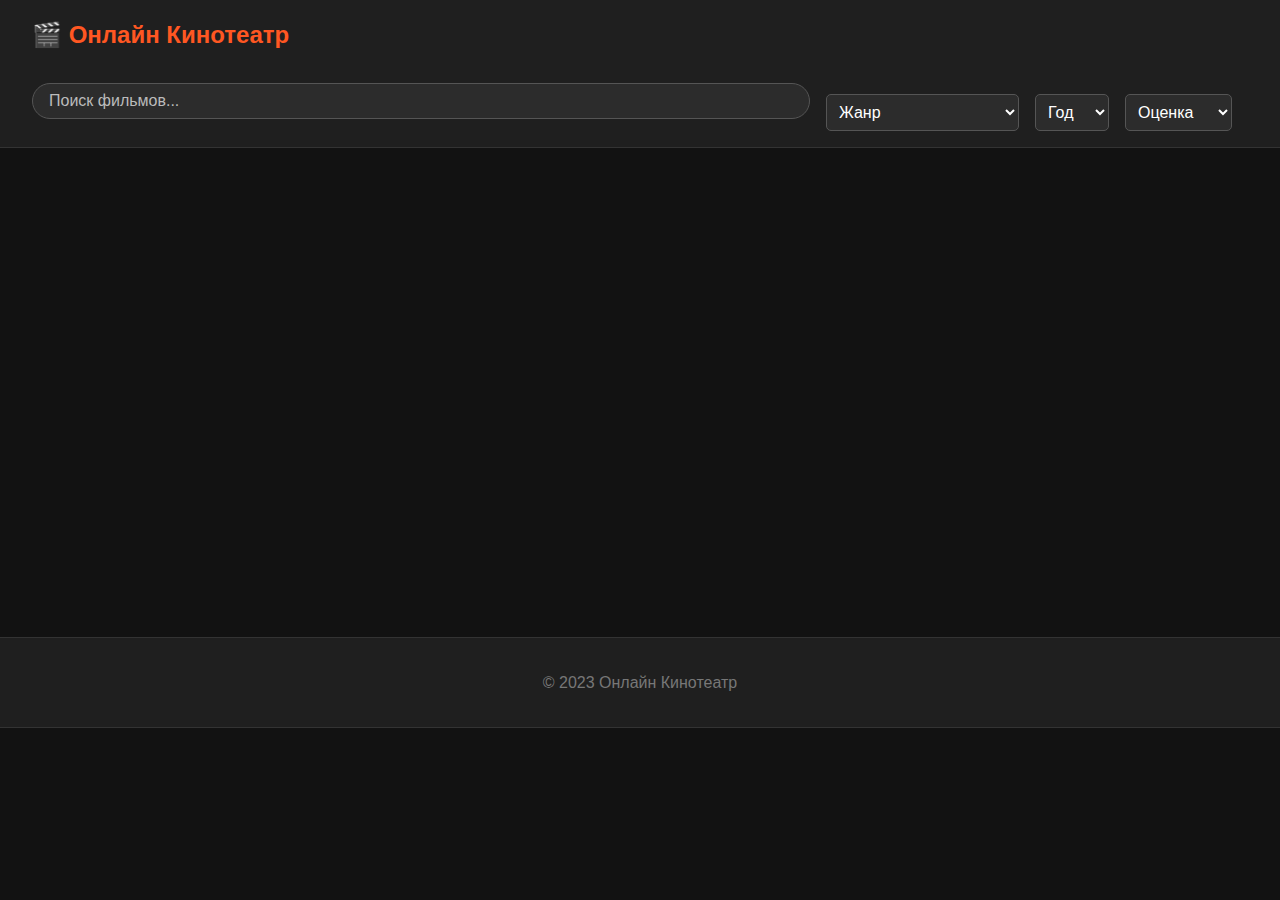
==== player.html @ d53c2e78 "Main Project commit" ====
<!DOCTYPE html>
<html lang="ru">
<head>
  <meta charset="UTF-8">
  <meta name="viewport" content="width=device-width, initial-scale=1.0">
  <title>Просмотр фильма</title>
  <link rel="stylesheet" href="styles.css">
</head>
<body>
  <header>
    <a href="index.html" class="back-button">← Назад к фильмам</a>
  </header>
  <main>
    <div class="player-container">
      <video id="player" controls autoplay>
        <source src="" type="video/mp4">
        Ваш браузер не поддерживает воспроизведение видео.
      </video>
    </div>
  </main>
  <footer>
    <p>© 2023 Онлайн Кинотеатр</p>
  </footer>
  <script>
    const urlParams = new URLSearchParams(window.location.search);
    const movieUrl = urlParams.get('movie');
    const player = document.getElementById('player');
    if (movieUrl) {
      player.src = movieUrl;
    } else {
      alert('Фильм не выбран!');
      window.location.href = 'index.html';
    }
  </script>
</body>
</html>
---- styles.css ----
/* Общие стили */
* {
    box-sizing: border-box;
    margin: 0;
    padding: 0;
  }
  
  body {
    font-family: 'Helvetica Neue', Arial, sans-serif;
    background: #121212;
    color: #e0e0e0;
    line-height: 1.6;
  }
  
  header, footer {
    background: #1f1f1f;
    padding: 1rem 2rem;
    position: sticky;
    top: 0;
    z-index: 1000;
    border-bottom: 1px solid #333;
  }
  
  header h1 {
    font-size: 1.5rem;
    display: inline-block;
    color: #ff5722;
  }
  
  .search-container {
    display: flex;
    align-items: center;
    margin-top: 1rem;
    flex-wrap: wrap;
  }
  
  .search-container input {
    padding: 0.5rem 1rem;
    font-size: 1rem;
    border: 1px solid #555;
    border-radius: 50px;
    background: #2c2c2c;
    color: #fff;
    margin-right: 1rem;
    flex: 1;
    min-width: 200px;
  }
  
  .search-container input::placeholder {
    color: #bbb;
  }
  
  .search-container input:focus {
    border-color: #ff5722;
    outline: none;
    box-shadow: 0 0 5px rgba(255,87,34,0.5);
  }
  
  .filters {
    display: flex;
    align-items: center;
    margin-top: 1rem;
    flex-wrap: wrap;
  }
  
  .filters select {
    padding: 0.5rem;
    font-size: 1rem;
    border: 1px solid #555;
    border-radius: 5px;
    background: #2c2c2c;
    color: #fff;
    margin-right: 1rem;
    margin-top: 0.5rem;
  }
  
  .filters select:focus {
    border-color: #ff5722;
    outline: none;
    box-shadow: 0 0 5px rgba(255,87,34,0.5);
  }
  
  .back-button {
    text-decoration: none;
    color: #ff5722;
    font-size: 1rem;
  }
  
  .back-button:hover {
    text-decoration: underline;
  }
  
  main {
    padding: 2rem;
    max-width: 1200px;
    margin: auto;
  }
  
  footer {
    text-align: center;
    border-top: 1px solid #333;
    margin-top: 2rem;
    color: #777;
  }
  
  footer p {
    margin: 1rem 0;
  }
  
  /* Стили списка фильмов */
  #movieList {
    display: grid;
    grid-template-columns: repeat(auto-fill, minmax(200px, 1fr));
    gap: 1.5rem;
    margin-top: 2rem;
  }
  
  .movie-item {
    background: #1f1f1f;
    border-radius: 8px;
    overflow: hidden;
    cursor: pointer;
    transition: transform 0.3s ease, box-shadow 0.3s ease;
    position: relative;
  }
  
  .movie-item:hover {
    transform: translateY(-10px);
    box-shadow: 0 10px 20px rgba(255,87,34,0.2);
  }
  
  .movie-poster {
    width: 100%;
    height: 300px;
    background-size: cover;
    background-position: center;
  }
  
  .movie-title {
    padding: 1rem;
    font-size: 1.1rem;
    text-align: center;
    color: #fff;
  }
  
  .movie-item::before {
    content: '';
    position: absolute;
    top: 0;
    left: 0;
    width: 100%;
    height: 100%;
    background: linear-gradient(to top, rgba(0,0,0,0.8), transparent);
    opacity: 0;
    transition: opacity 0.3s ease;
  }
  
  .movie-item:hover::before {
    opacity: 1;
  }
  
  /* Стили плеера */
  .player-container {
    position: relative;
    padding-top: 56.25%; /* Соотношение сторон 16:9 */
  }
  
  .player-container video {
    position: absolute;
    top: 0;
    left: 0;
    width: 100%;
    height: 100%;
  }
  
  .player-container::after {
    content: '';
    position: absolute;
    top: 0;
    left: 0;
    width: 100%;
    height: 100%;
    background: linear-gradient(to bottom, transparent, #121212);
  }
  
  /* Анимации */
  @keyframes fadeIn {
    from { opacity: 0; transform: translateY(20px); }
    to { opacity: 1; transform: translateY(0); }
  }
  
  .movie-item {
    opacity: 0;
    animation: fadeIn 0.5s ease forwards;
  }
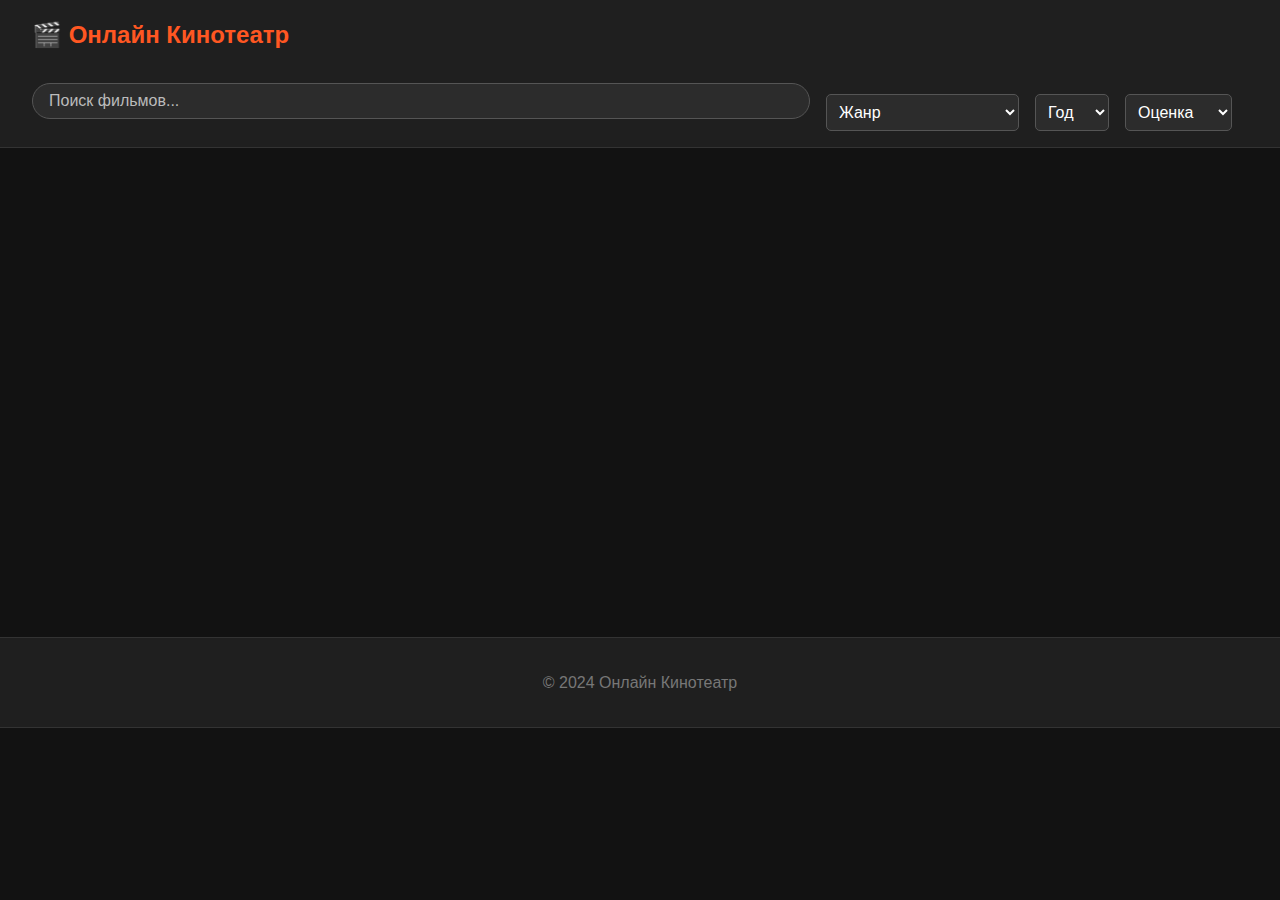
==== commit 5546f5ee: "Format project" ====
--- a/player.html
+++ b/player.html
@@ -1,11 +1,13 @@
 <!DOCTYPE html>
 <html lang="ru">
+
 <head>
   <meta charset="UTF-8">
   <meta name="viewport" content="width=device-width, initial-scale=1.0">
   <title>Просмотр фильма</title>
   <link rel="stylesheet" href="styles.css">
 </head>
+
 <body>
   <header>
     <a href="index.html" class="back-button">← Назад к фильмам</a>
@@ -33,4 +35,5 @@
     }
   </script>
 </body>
-</html>
+
+</html>--- a/styles.css
+++ b/styles.css
@@ -1,197 +1,204 @@
 /* Общие стили */
 * {
-    box-sizing: border-box;
-    margin: 0;
-    padding: 0;
+  box-sizing: border-box;
+  margin: 0;
+  padding: 0;
+}
+
+body {
+  font-family: 'Helvetica Neue', Arial, sans-serif;
+  background: #121212;
+  color: #e0e0e0;
+  line-height: 1.6;
+}
+
+header,
+footer {
+  background: #1f1f1f;
+  padding: 1rem 2rem;
+  position: sticky;
+  top: 0;
+  z-index: 1000;
+  border-bottom: 1px solid #333;
+}
+
+header h1 {
+  font-size: 1.5rem;
+  display: inline-block;
+  color: #ff5722;
+}
+
+.search-container {
+  display: flex;
+  align-items: center;
+  margin-top: 1rem;
+  flex-wrap: wrap;
+}
+
+.search-container input {
+  padding: 0.5rem 1rem;
+  font-size: 1rem;
+  border: 1px solid #555;
+  border-radius: 50px;
+  background: #2c2c2c;
+  color: #fff;
+  margin-right: 1rem;
+  flex: 1;
+  min-width: 200px;
+}
+
+.search-container input::placeholder {
+  color: #bbb;
+}
+
+.search-container input:focus {
+  border-color: #ff5722;
+  outline: none;
+  box-shadow: 0 0 5px rgba(255, 87, 34, 0.5);
+}
+
+.filters {
+  display: flex;
+  align-items: center;
+  margin-top: 1rem;
+  flex-wrap: wrap;
+}
+
+.filters select {
+  padding: 0.5rem;
+  font-size: 1rem;
+  border: 1px solid #555;
+  border-radius: 5px;
+  background: #2c2c2c;
+  color: #fff;
+  margin-right: 1rem;
+  margin-top: 0.5rem;
+}
+
+.filters select:focus {
+  border-color: #ff5722;
+  outline: none;
+  box-shadow: 0 0 5px rgba(255, 87, 34, 0.5);
+}
+
+.back-button {
+  text-decoration: none;
+  color: #ff5722;
+  font-size: 1rem;
+}
+
+.back-button:hover {
+  text-decoration: underline;
+}
+
+main {
+  padding: 2rem;
+  max-width: 1200px;
+  margin: auto;
+}
+
+footer {
+  text-align: center;
+  border-top: 1px solid #333;
+  margin-top: 2rem;
+  color: #777;
+}
+
+footer p {
+  margin: 1rem 0;
+}
+
+/* Стили списка фильмов */
+#movieList {
+  display: grid;
+  grid-template-columns: repeat(auto-fill, minmax(200px, 1fr));
+  gap: 1.5rem;
+  margin-top: 2rem;
+}
+
+.movie-item {
+  background: #1f1f1f;
+  border-radius: 8px;
+  overflow: hidden;
+  cursor: pointer;
+  transition: transform 0.3s ease, box-shadow 0.3s ease;
+  position: relative;
+}
+
+.movie-item:hover {
+  transform: translateY(-10px);
+  box-shadow: 0 10px 20px rgba(255, 87, 34, 0.2);
+}
+
+.movie-poster {
+  width: 100%;
+  height: 300px;
+  background-size: cover;
+  background-position: center;
+}
+
+.movie-title {
+  padding: 1rem;
+  font-size: 1.1rem;
+  text-align: center;
+  color: #fff;
+}
+
+.movie-item::before {
+  content: '';
+  position: absolute;
+  top: 0;
+  left: 0;
+  width: 100%;
+  height: 100%;
+  background: linear-gradient(to top, rgba(0, 0, 0, 0.8), transparent);
+  opacity: 0;
+  transition: opacity 0.3s ease;
+}
+
+.movie-item:hover::before {
+  opacity: 1;
+}
+
+/* Стили плеера */
+.player-container {
+  position: relative;
+  padding-top: 56.25%;
+  /* Соотношение сторон 16:9 */
+}
+
+.player-container video {
+  position: absolute;
+  top: 0;
+  left: 0;
+  width: 100%;
+  height: 100%;
+}
+
+.player-container::after {
+  content: '';
+  position: absolute;
+  top: 0;
+  left: 0;
+  width: 100%;
+  height: 100%;
+  background: linear-gradient(to bottom, transparent, #121212);
+}
+
+/* Анимации */
+@keyframes fadeIn {
+  from {
+    opacity: 0;
+    transform: translateY(20px);
   }
-  
-  body {
-    font-family: 'Helvetica Neue', Arial, sans-serif;
-    background: #121212;
-    color: #e0e0e0;
-    line-height: 1.6;
+
+  to {
+    opacity: 1;
+    transform: translateY(0);
   }
-  
-  header, footer {
-    background: #1f1f1f;
-    padding: 1rem 2rem;
-    position: sticky;
-    top: 0;
-    z-index: 1000;
-    border-bottom: 1px solid #333;
-  }
-  
-  header h1 {
-    font-size: 1.5rem;
-    display: inline-block;
-    color: #ff5722;
-  }
-  
-  .search-container {
-    display: flex;
-    align-items: center;
-    margin-top: 1rem;
-    flex-wrap: wrap;
-  }
-  
-  .search-container input {
-    padding: 0.5rem 1rem;
-    font-size: 1rem;
-    border: 1px solid #555;
-    border-radius: 50px;
-    background: #2c2c2c;
-    color: #fff;
-    margin-right: 1rem;
-    flex: 1;
-    min-width: 200px;
-  }
-  
-  .search-container input::placeholder {
-    color: #bbb;
-  }
-  
-  .search-container input:focus {
-    border-color: #ff5722;
-    outline: none;
-    box-shadow: 0 0 5px rgba(255,87,34,0.5);
-  }
-  
-  .filters {
-    display: flex;
-    align-items: center;
-    margin-top: 1rem;
-    flex-wrap: wrap;
-  }
-  
-  .filters select {
-    padding: 0.5rem;
-    font-size: 1rem;
-    border: 1px solid #555;
-    border-radius: 5px;
-    background: #2c2c2c;
-    color: #fff;
-    margin-right: 1rem;
-    margin-top: 0.5rem;
-  }
-  
-  .filters select:focus {
-    border-color: #ff5722;
-    outline: none;
-    box-shadow: 0 0 5px rgba(255,87,34,0.5);
-  }
-  
-  .back-button {
-    text-decoration: none;
-    color: #ff5722;
-    font-size: 1rem;
-  }
-  
-  .back-button:hover {
-    text-decoration: underline;
-  }
-  
-  main {
-    padding: 2rem;
-    max-width: 1200px;
-    margin: auto;
-  }
-  
-  footer {
-    text-align: center;
-    border-top: 1px solid #333;
-    margin-top: 2rem;
-    color: #777;
-  }
-  
-  footer p {
-    margin: 1rem 0;
-  }
-  
-  /* Стили списка фильмов */
-  #movieList {
-    display: grid;
-    grid-template-columns: repeat(auto-fill, minmax(200px, 1fr));
-    gap: 1.5rem;
-    margin-top: 2rem;
-  }
-  
-  .movie-item {
-    background: #1f1f1f;
-    border-radius: 8px;
-    overflow: hidden;
-    cursor: pointer;
-    transition: transform 0.3s ease, box-shadow 0.3s ease;
-    position: relative;
-  }
-  
-  .movie-item:hover {
-    transform: translateY(-10px);
-    box-shadow: 0 10px 20px rgba(255,87,34,0.2);
-  }
-  
-  .movie-poster {
-    width: 100%;
-    height: 300px;
-    background-size: cover;
-    background-position: center;
-  }
-  
-  .movie-title {
-    padding: 1rem;
-    font-size: 1.1rem;
-    text-align: center;
-    color: #fff;
-  }
-  
-  .movie-item::before {
-    content: '';
-    position: absolute;
-    top: 0;
-    left: 0;
-    width: 100%;
-    height: 100%;
-    background: linear-gradient(to top, rgba(0,0,0,0.8), transparent);
-    opacity: 0;
-    transition: opacity 0.3s ease;
-  }
-  
-  .movie-item:hover::before {
-    opacity: 1;
-  }
-  
-  /* Стили плеера */
-  .player-container {
-    position: relative;
-    padding-top: 56.25%; /* Соотношение сторон 16:9 */
-  }
-  
-  .player-container video {
-    position: absolute;
-    top: 0;
-    left: 0;
-    width: 100%;
-    height: 100%;
-  }
-  
-  .player-container::after {
-    content: '';
-    position: absolute;
-    top: 0;
-    left: 0;
-    width: 100%;
-    height: 100%;
-    background: linear-gradient(to bottom, transparent, #121212);
-  }
-  
-  /* Анимации */
-  @keyframes fadeIn {
-    from { opacity: 0; transform: translateY(20px); }
-    to { opacity: 1; transform: translateY(0); }
-  }
-  
-  .movie-item {
-    opacity: 0;
-    animation: fadeIn 0.5s ease forwards;
-  }
-  
-  +}
+
+.movie-item {
+  opacity: 0;
+  animation: fadeIn 0.5s ease forwards;
+}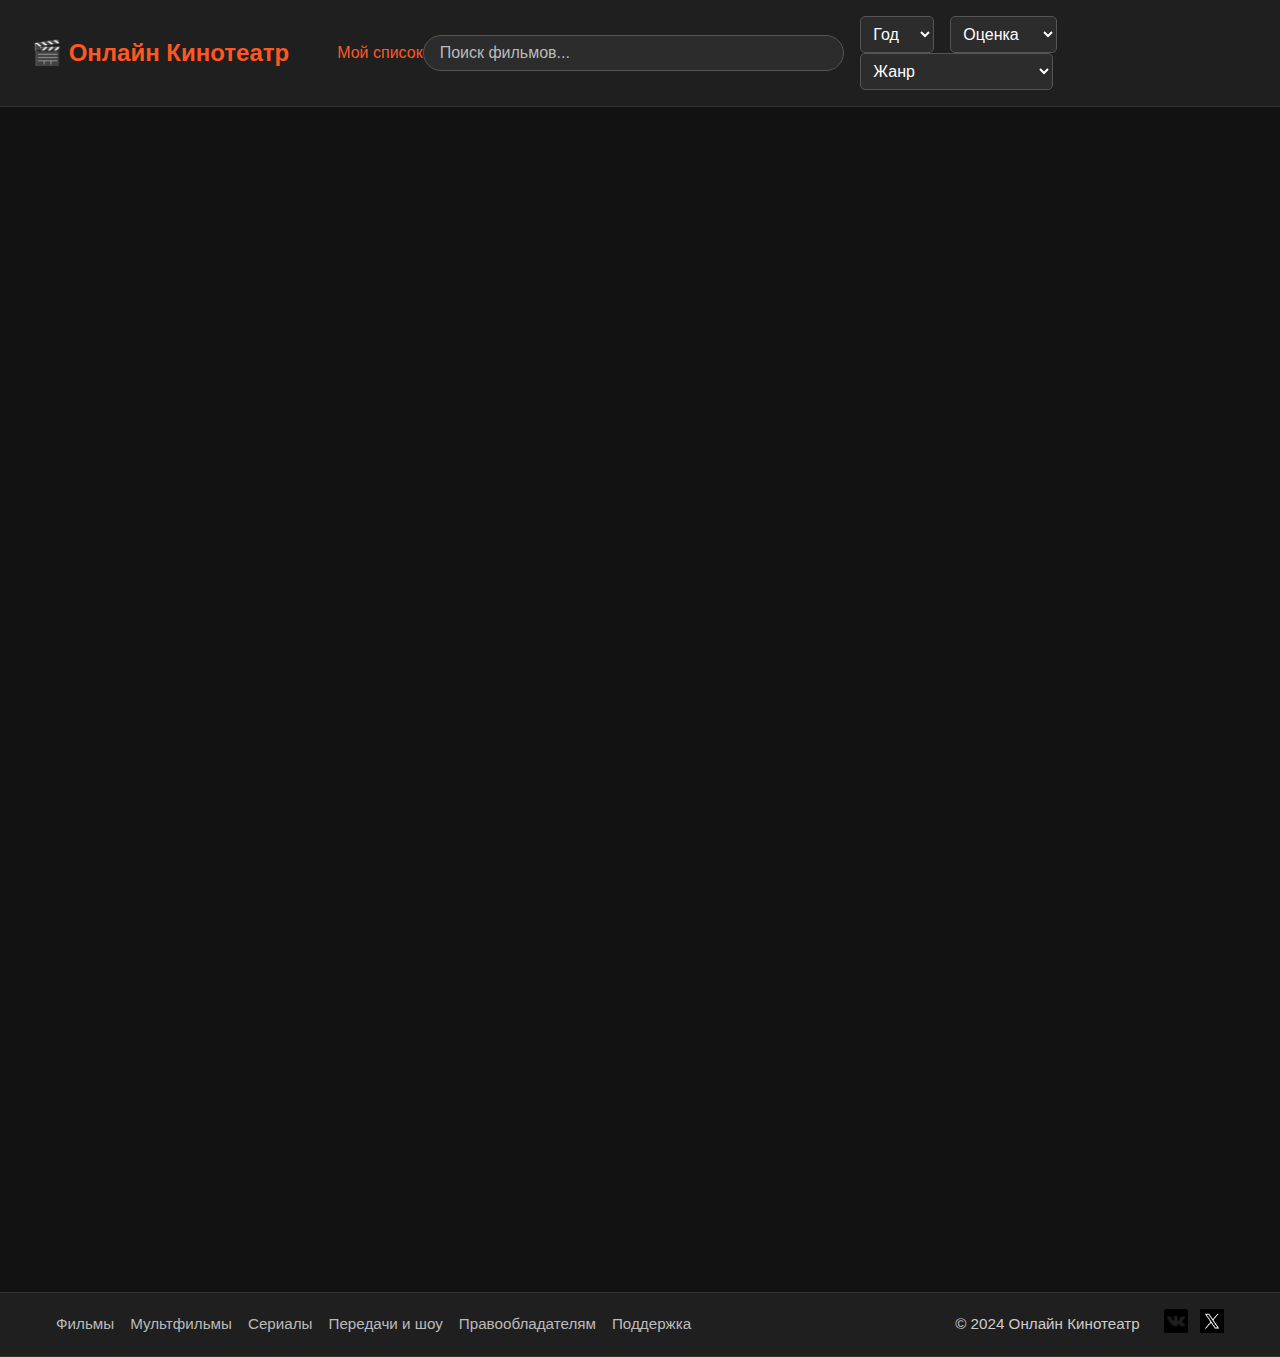
==== commit b70718de: "Footer addition and watch list grid change" ====
--- a/player.html
+++ b/player.html
@@ -20,8 +20,24 @@
       </video>
     </div>
   </main>
-  <footer>
-    <p>© 2023 Онлайн Кинотеатр</p>
+  <footer class="site-footer">
+    <div class="footer-container">
+      <nav class="footer-links">
+        <a href="#">Фильмы</a>
+        <a href="#">Мультфильмы</a>
+        <a href="#">Сериалы</a>
+        <a href="#">Передачи и шоу</a>
+        <a href="#">Правообладателям</a>
+        <a href="#">Поддержка</a>
+      </nav>
+      <div class="footer-copy">
+        <p>© 2024 Онлайн Кинотеатр</p>
+        <div class="footer-socials">
+          <a href="#"><img src="assets/vk-icon.png" alt="VK"></a>
+          <a href="#"><img src="assets/twitter-icon.png" alt="Twitter"></a>
+        </div>
+      </div>
+    </div>
   </footer>
   <script>
     const urlParams = new URLSearchParams(window.location.search);
--- a/styles.css
+++ b/styles.css
@@ -22,17 +22,25 @@
   border-bottom: 1px solid #333;
 }
 
+header .line-header {
+  /* background-color: #ff5722; */
+  display: flex;
+  align-items: center;
+  justify-content: space-between;
+  flex-wrap: wrap;
+}
+
 header h1 {
   font-size: 1.5rem;
-  display: inline-block;
   color: #ff5722;
+  margin-right: 2rem;
 }
 
 .search-container {
   display: flex;
   align-items: center;
-  margin-top: 1rem;
-  flex-wrap: wrap;
+  flex: 1;
+  max-width: 900px;
 }
 
 .search-container input {
@@ -44,7 +52,7 @@
   color: #fff;
   margin-right: 1rem;
   flex: 1;
-  min-width: 200px;
+  min-width: 150px;
 }
 
 .search-container input::placeholder {
@@ -60,7 +68,7 @@
 .filters {
   display: flex;
   align-items: center;
-  margin-top: 1rem;
+  flex: 1;
   flex-wrap: wrap;
 }
 
@@ -72,7 +80,12 @@
   background: #2c2c2c;
   color: #fff;
   margin-right: 1rem;
-  margin-top: 0.5rem;
+  margin-top: 0;
+  margin-bottom: 0;
+}
+
+.filters select:last-child {
+  margin-right: 0;
 }
 
 .filters select:focus {
@@ -110,6 +123,13 @@
 
 /* Стили списка фильмов */
 #movieList {
+  display: grid;
+  grid-template-columns: repeat(auto-fill, minmax(200px, 1fr));
+  gap: 1.5rem;
+  margin-top: 2rem;
+}
+
+#watchlistMovies {
   display: grid;
   grid-template-columns: repeat(auto-fill, minmax(200px, 1fr));
   gap: 1.5rem;
@@ -125,6 +145,36 @@
   position: relative;
 }
 
+@media (max-width: 1245px) {
+  header .line-header {
+    flex-direction: column;
+    align-items: flex-start;
+  }
+
+  .search-container {
+    flex-direction: column;
+    max-width: 100%;
+    margin-top: 1rem;
+  }
+
+  .search-container input {
+    margin-right: 0;
+    margin-bottom: 1rem;
+    width: 100%;
+  }
+}
+
+@media (max-width: 490px) {
+  .filters {
+    width: 100%;
+    flex-wrap: wrap-reverse;
+  }
+
+  .filters select {
+    margin-bottom: 10px;
+  }
+}
+
 .movie-item:hover {
   transform: translateY(-10px);
   box-shadow: 0 10px 20px rgba(255, 87, 34, 0.2);
@@ -132,7 +182,7 @@
 
 .movie-poster {
   width: 100%;
-  height: 300px;
+  height: 365px;
   background-size: cover;
   background-position: center;
 }
@@ -154,6 +204,7 @@
   background: linear-gradient(to top, rgba(0, 0, 0, 0.8), transparent);
   opacity: 0;
   transition: opacity 0.3s ease;
+  z-index: 1;
 }
 
 .movie-item:hover::before {
@@ -201,4 +252,115 @@
 .movie-item {
   opacity: 0;
   animation: fadeIn 0.5s ease forwards;
-}+}
+
+.watchlist-link {
+  margin-left: 1rem;
+  text-decoration: none;
+  color: #ff5722;
+  font-size: 1rem;
+}
+
+.watchlist-link:hover {
+  text-decoration: underline;
+}
+.movie-actions {
+  position: relative; 
+  padding: 0.5rem 1rem 1rem;
+  text-align: center;
+  z-index: 2;
+}
+
+.watchlist-btn {
+  position: relative; 
+  background-color: #ff5722;
+  color: #fff;
+  border: none;
+  border-radius: 4px;
+  padding: 0.5rem 0.75rem;
+  cursor: pointer;
+  transition: background-color 0.3s ease;
+  margin-top: 0.5rem;
+  z-index: 3;
+}
+
+.watchlist-btn:hover {
+  background-color: #e64a19;
+}
+
+.site-footer {
+  background-color: #1f1f1f; /* Тёмный фон */
+  color: #ccc;
+  padding: 1rem 0;
+  border-top: 1px solid #333;
+  font-size: 0.95rem;
+}
+
+.footer-container {
+  max-width: 1200px;
+  margin: 0 auto;     /* Центрируем по горизонтали */
+  padding: 0 1rem;
+  display: flex;      /* ВКЛЮЧАЕМ flex */
+  justify-content: space-between; /* Разносим детей по краям */
+  align-items: center; /* Выравниваем по вертикали */
+  /* Если хотите, чтобы на маленьких экранах они тоже оставались в 1 строке,
+     уберите или измените свойство flex-wrap. */
+  flex-wrap: wrap;    
+}
+
+/* Ссылки слева на одной строке */
+.footer-links {
+  display: flex;
+  gap: 1rem;          /* Расстояние между ссылками */
+}
+
+.footer-links a {
+  text-decoration: none;
+  color: #bbb;
+  transition: color 0.2s ease;
+}
+
+.footer-links a:hover {
+  color: #fff;
+}
+
+/* Блок копирайта и соцсетей (справа) */
+.footer-copy {
+  display: flex;
+  align-items: center;
+  gap: 1rem;
+  margin: 0;          /* Убираем любые внешние отступы */
+}
+
+.footer-copy p {
+  margin: 0;
+}
+
+/* Соцсети */
+.footer-socials a {
+  margin-left: 0.5rem; /* либо используйте gap, если вы делаете .footer-socials { display: flex; } */
+}
+
+.footer-socials a img {
+  width: 24px;
+  height: 24px;
+  object-fit: contain;
+  filter: grayscale(100%);
+  transition: filter 0.2s ease;
+}
+
+.footer-socials a:hover img {
+  filter: none;       /* Убираем серость при наведении */
+}
+
+/* Адаптив: если хотите, чтобы на очень узком экране 
+   копирайт уходил вниз, оставляем flex-wrap: wrap в .footer-container */
+@media (max-width: 600px) {
+  .footer-container {
+    flex-direction: column;
+    align-items: flex-start;
+  }
+  .footer-copy {
+    margin-top: 1rem;
+  }
+}
